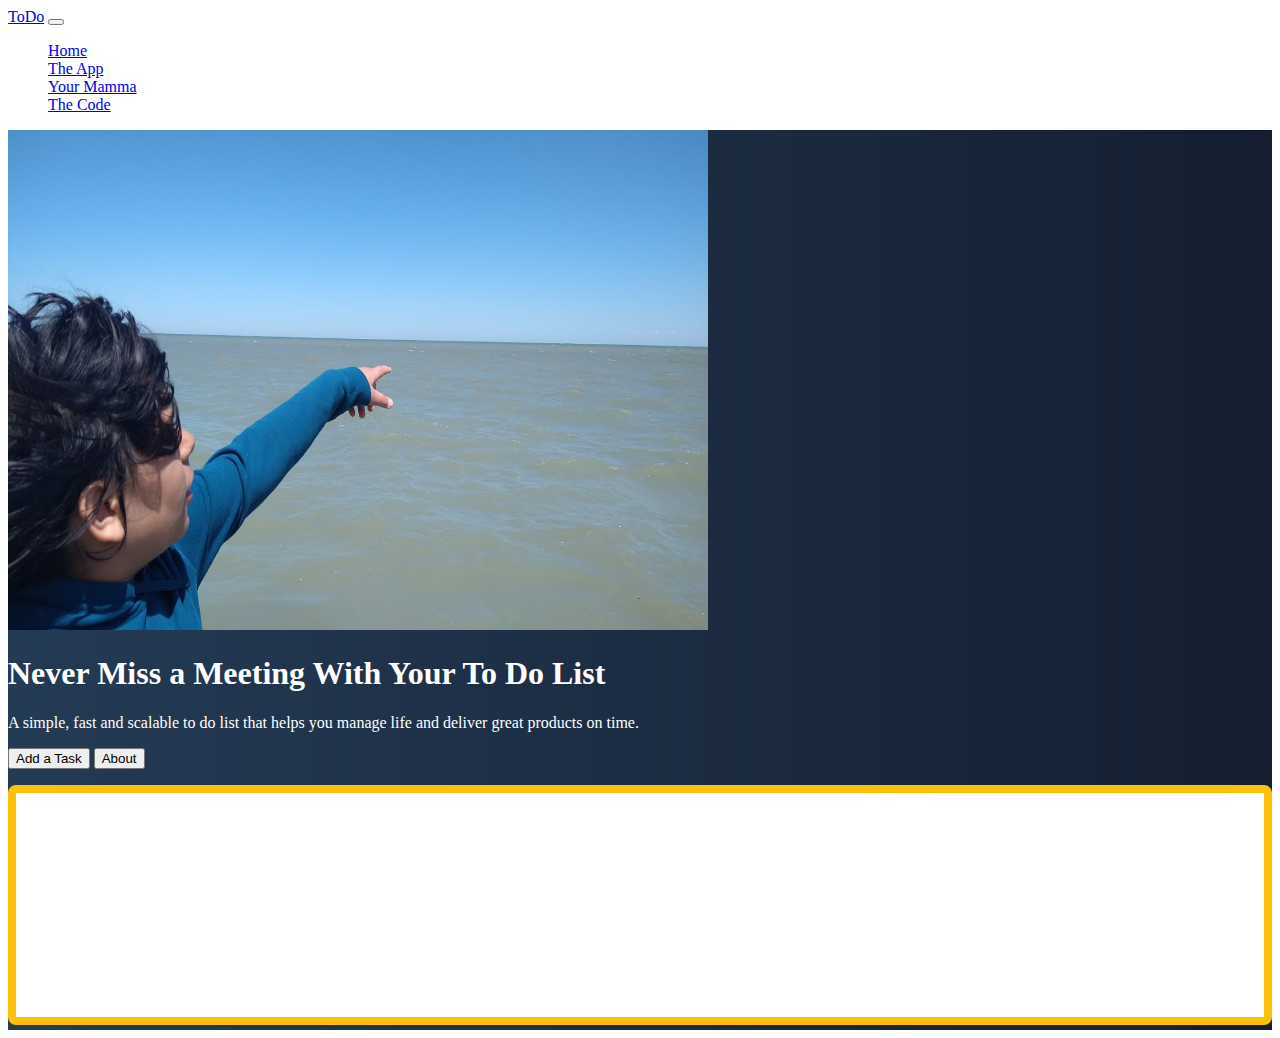
==== index.html @ 31f7890a "new test" ====
<!doctype html>
<html lang="en">

<head>
    <title>First Project</title>
    <!-- Required meta tags -->
    <meta charset="utf-8">
    <meta name="viewport" content="width=device-width, initial-scale=1, shrink-to-fit=no">

    <!-- Bootstrap CSS -->
    <link href="https://cdn.jsdelivr.net/npm/bootstrap@5.0.0/dist/css/bootstrap.min.css" rel="stylesheet"
        integrity="sha384-wEmeIV1mKuiNpC+IOBjI7aAzPcEZeedi5yW5f2yOq55WWLwNGmvvx4Um1vskeMj0" crossorigin="anonymous">

    <link href="css/site.css" rel="stylesheet">
    
<body>
    <nav class="navbar navbar-expand-md navbar-dark fixed-top">
        <div class="container-fluid">
            <a class="navbar-brand" href="#">ToDo</a>
            <button class="navbar-toggler" type="button" data-bs-toggle="collapse" data-bs-target="#navbarCollapse"
                aria-controls="navbarCollapse" aria-expanded="false" aria-label="Toggle navigation">
                <span class="navbar-toggler-icon"></span>
            </button>
            <div class="collapse navbar-collapse" id="navbarCollapse">
                <ul class="navbar-nav me-auto mb-2 mb-md-0">
                    <li class="nav-item">
                        <a class="nav-link active" aria-current="page" href="#">Home</a>
                    </li>
                    <li class="nav-item">
                        <a class="nav-link" href="#">The App</a>
                    </li>
                    <li class="nav-item">
                        <a class="nav-link" href="#">Your Mamma</a>
                    </li>
                    <li class="nav-item">
                        <a class="nav-link" href="#">The Code</a>
                    </li>
                </ul>
            </div>
        </div>
    </nav>
    <!-- ======= Hero Section ======= -->
    <main id="hero">
        <div class="container col-xxl-8 px-4 py-5">
            <div class="row flex-lg-row-reverse align-items-center g-5 py-5">
                <div class="col-10 col-sm-8 col-lg-6">
                    <img src="/img/IMG_20210530_115941815.jpg"
                        class="d-block mx-lg-auto img-fluid" alt="Bootstrap Themes" width="700" height="500"
                        loading="lazy">
                </div>
                <div class="col-lg-6">
                    <h1 class="display-5 fw-bold lh-1 mb-3">Never Miss a Meeting With Your To Do List</h1>
                    <p class="lead">A simple, fast and scalable to do list that helps you manage life
                        and deliver great products on time.
                    </p>
                    <div class="d-grid gap-2 d-md-flex justify-content-md-start">
                        <button type="button" onclick="addTask()" class="btn btn-warning btn-lg px-4 me-md-2">Add a Task</button>
                        <button type="button" class="btn btn-outline-warning btn-lg px-4">About</button>
                    </div>
                    <div class="taskContainer off-bottom" id="taskItems">
                        <div class="scrollbox">
                          <ul id="list" class="list list-group">

                          </ul>
                        </div>
                    </div>                    
                </div>
            </div>
        </div>
    </main>
    <!-- Bootstrap JS -->
    <script src="https://cdn.jsdelivr.net/npm/bootstrap@5.0.0/dist/js/bootstrap.bundle.min.js"
        integrity="sha384-p34f1UUtsS3wqzfto5wAAmdvj+osOnFyQFpp4Ua3gs/ZVWx6oOypYoCJhGGScy+8" crossorigin="anonymous">
    </script>
    <script src="js/site.js"></script>
</body>

</html>
---- css/site.css ----
body {
    color: white
}

#hero {
    height: 100vh;
    background: #141E30;
    /* fallback for old browsers */
    background: -webkit-linear-gradient(to right, #243B55, #141E30);
    /* Chrome 10-25, Safari 5.1-6 */
    background: linear-gradient(to right, #243B55, #141E30);
    /* W3C, IE 10+/ Edge, Firefox 16+, Chrome 26+, Opera 12+, Safari 7+ */
}

.taskContainer {
    background-color: white;
    border: solid .5em #ffc107;
    border-radius: .5em;
    box-sizing: border-box;
    flex: 0 0 30%;
    height: 240px;
    margin-top: 1em;
    overflow: auto;
}


#taskItems {
    overflow: hidden;
    position: relative;

}

#taskItems .scrollbox {
    height: 100%;
    overflow: auto;
}


.list {
    list-style: none;
    margin: 0;
    padding: 0;
}

.item {
    background-color: lightgray;
    color: #212121;
    margin: .25em;
    padding: .5em;
}
*/End copy CSS Code
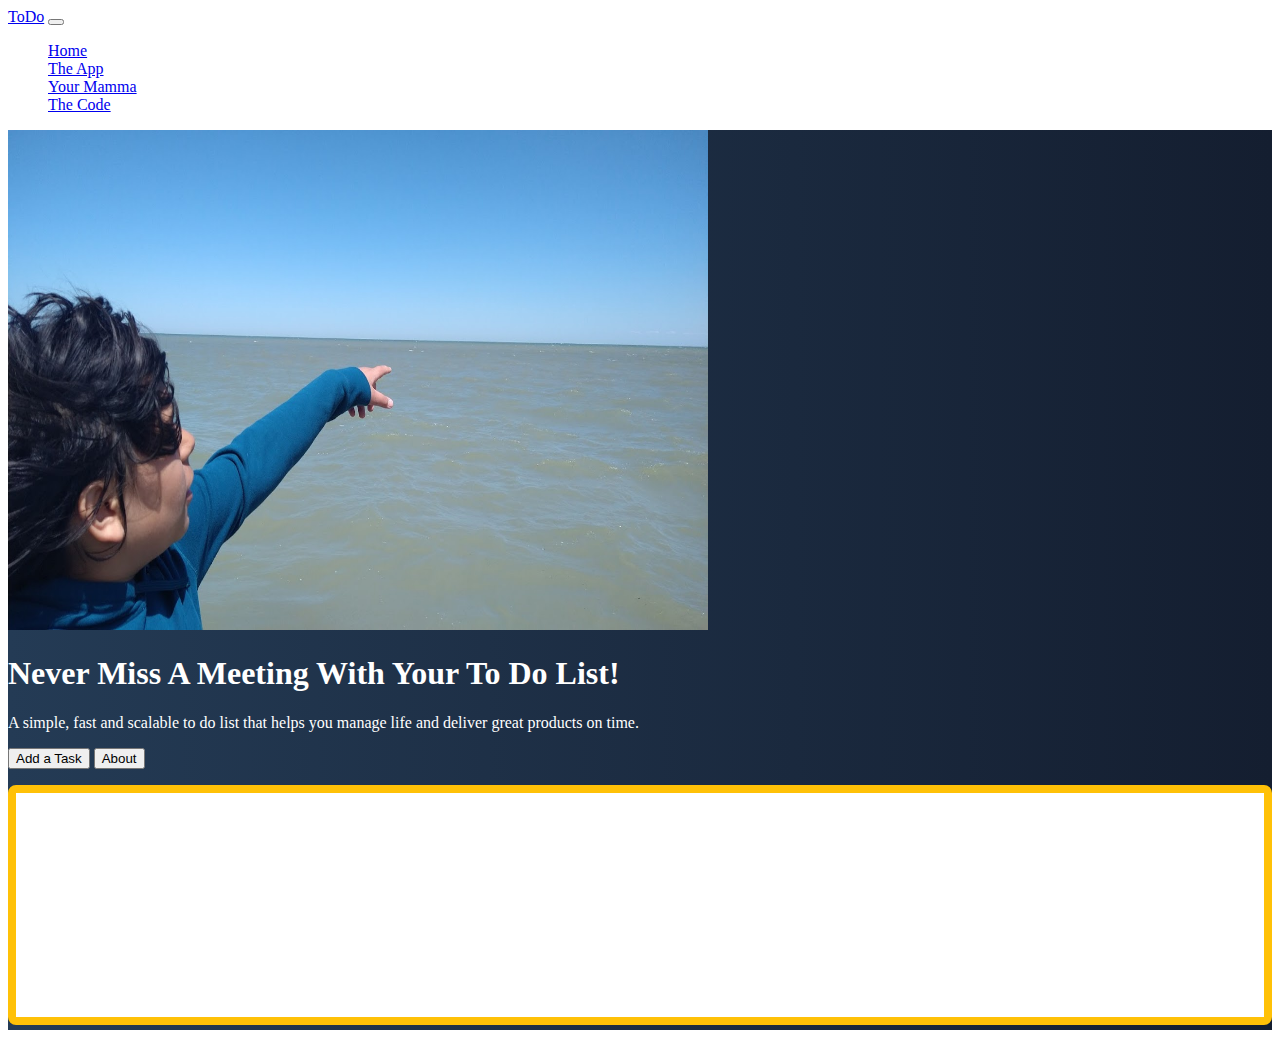
==== commit ce43cc57: "Fix typo" ====
--- a/index.html
+++ b/index.html
@@ -2,7 +2,7 @@
 <html lang="en">
 
 <head>
-    <title>First Project</title>
+    <title>First Project v2</title>
     <!-- Required meta tags -->
     <meta charset="utf-8">
     <meta name="viewport" content="width=device-width, initial-scale=1, shrink-to-fit=no">
@@ -49,7 +49,7 @@
                         loading="lazy">
                 </div>
                 <div class="col-lg-6">
-                    <h1 class="display-5 fw-bold lh-1 mb-3">Never Miss a Meeting With Your To Do List</h1>
+                    <h1 class="display-5 fw-bold lh-1 mb-3">Never Miss A Meeting With Your To Do List!</h1>
                     <p class="lead">A simple, fast and scalable to do list that helps you manage life
                         and deliver great products on time.
                     </p>
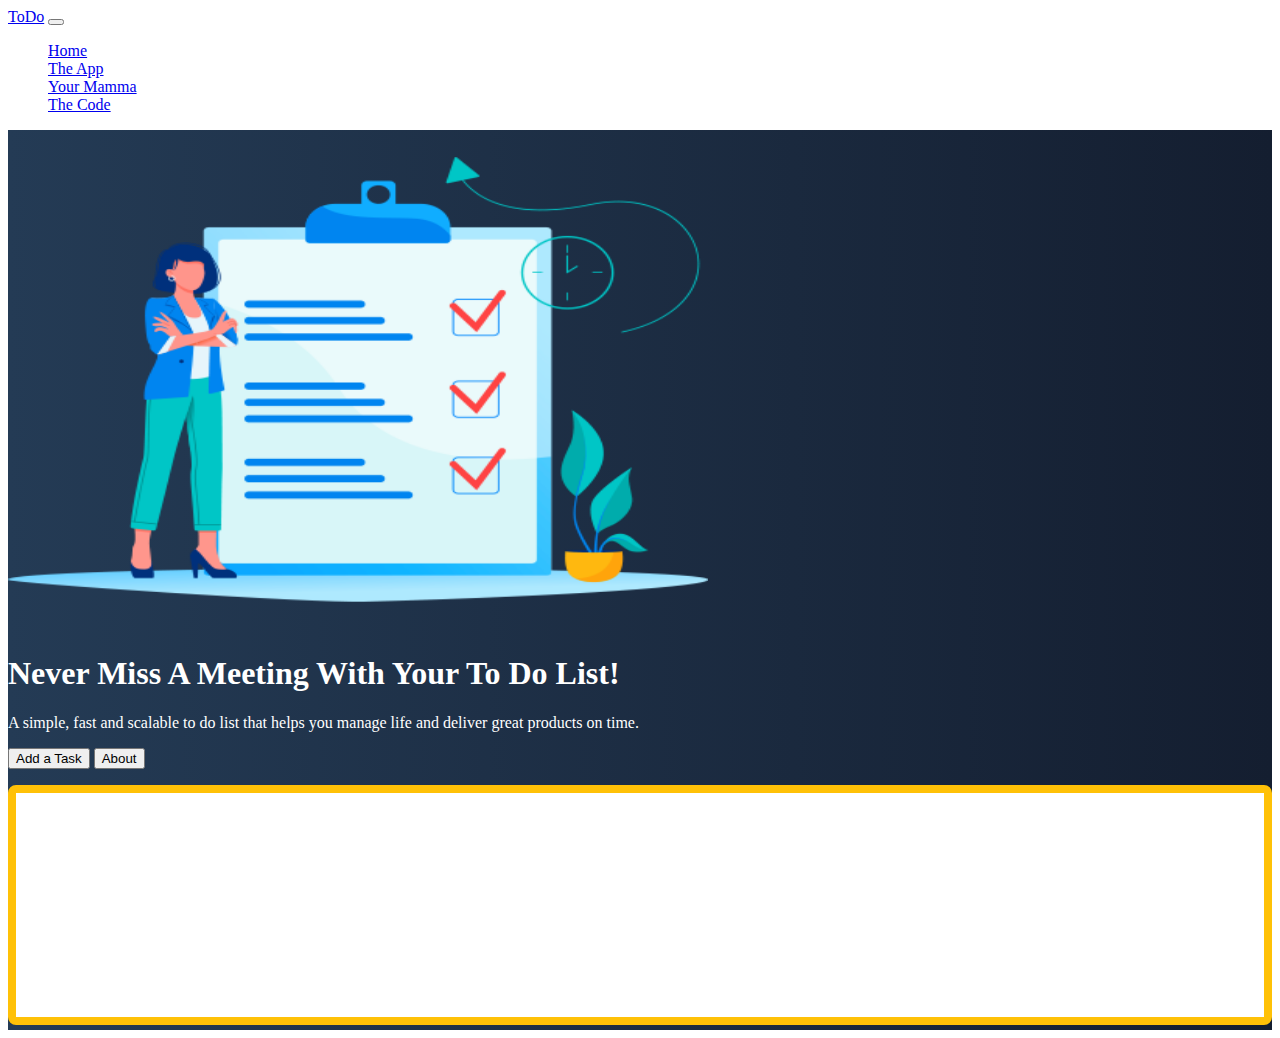
==== commit ca3ebcd6: "Update index.html" ====
--- a/index.html
+++ b/index.html
@@ -44,7 +44,7 @@
         <div class="container col-xxl-8 px-4 py-5">
             <div class="row flex-lg-row-reverse align-items-center g-5 py-5">
                 <div class="col-10 col-sm-8 col-lg-6">
-                    <img src="/img/IMG_20210530_115941815.jpg"
+                    <img src="/img/ToDoList.png"
                         class="d-block mx-lg-auto img-fluid" alt="Bootstrap Themes" width="700" height="500"
                         loading="lazy">
                 </div>
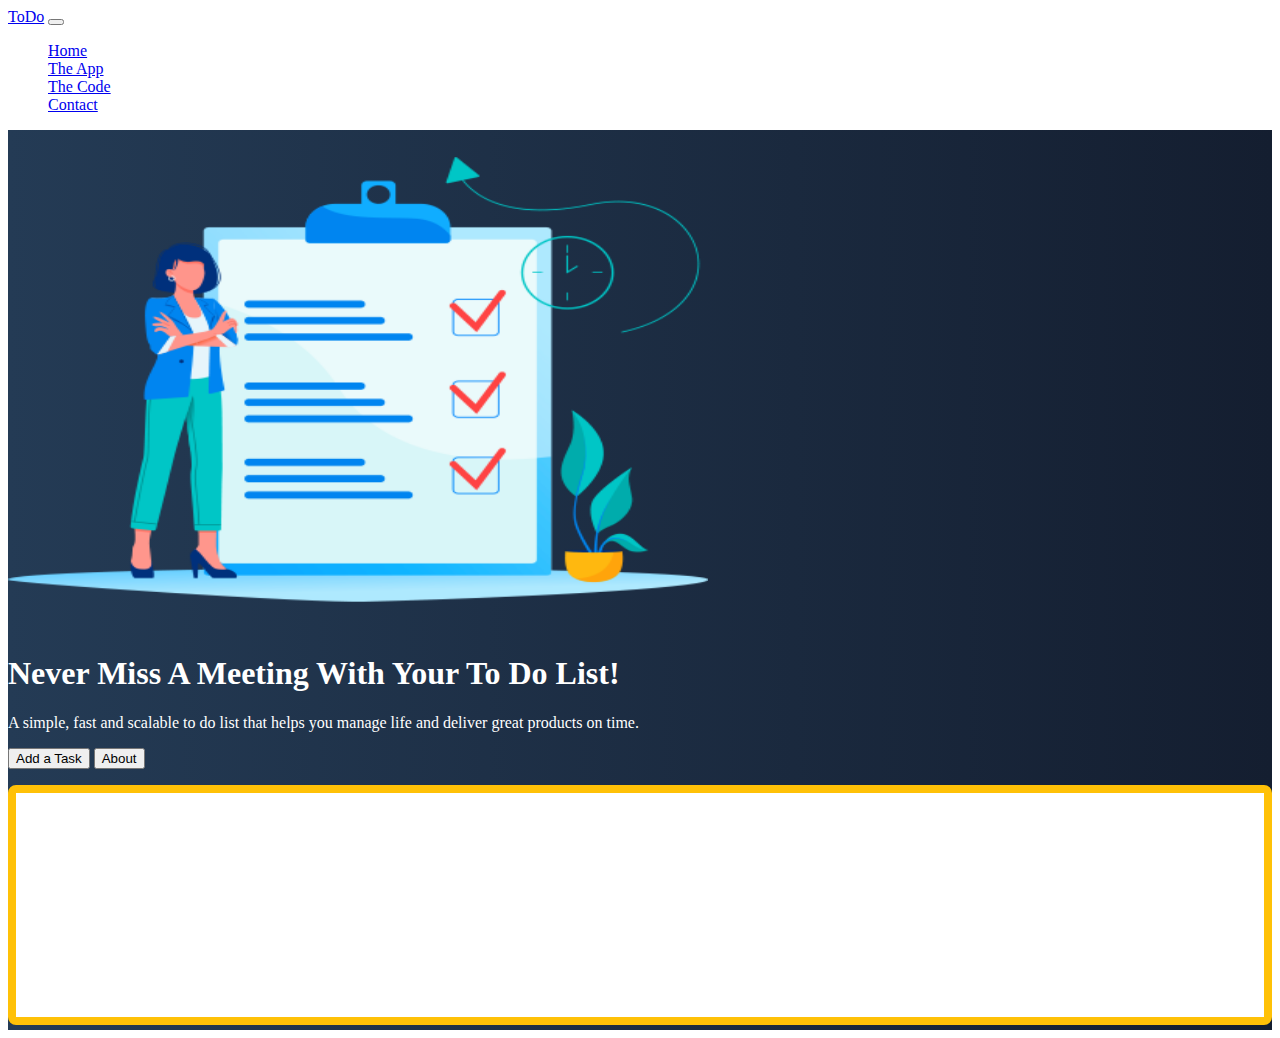
==== commit 69561709: "added a contact page" ====
--- a/index.html
+++ b/index.html
@@ -24,16 +24,16 @@
             <div class="collapse navbar-collapse" id="navbarCollapse">
                 <ul class="navbar-nav me-auto mb-2 mb-md-0">
                     <li class="nav-item">
-                        <a class="nav-link active" aria-current="page" href="#">Home</a>
+                        <a class="nav-link active" aria-current="page" href="index.html">Home</a>
                     </li>
                     <li class="nav-item">
                         <a class="nav-link" href="#">The App</a>
                     </li>
                     <li class="nav-item">
-                        <a class="nav-link" href="#">Your Mamma</a>
+                        <a class="nav-link" href="#">The Code</a>
                     </li>
                     <li class="nav-item">
-                        <a class="nav-link" href="#">The Code</a>
+                        <a class="nav-link" href="contact.html">Contact</a>
                     </li>
                 </ul>
             </div>
--- a/css/site.css
+++ b/css/site.css
@@ -1,9 +1,10 @@
 body {
-    color: white
+    color: white;
+    height: 100%;
 }
 
 #hero {
-    height: 100vh;
+    min-height: 100vh;
     background: #141E30;
     /* fallback for old browsers */
     background: -webkit-linear-gradient(to right, #243B55, #141E30);
